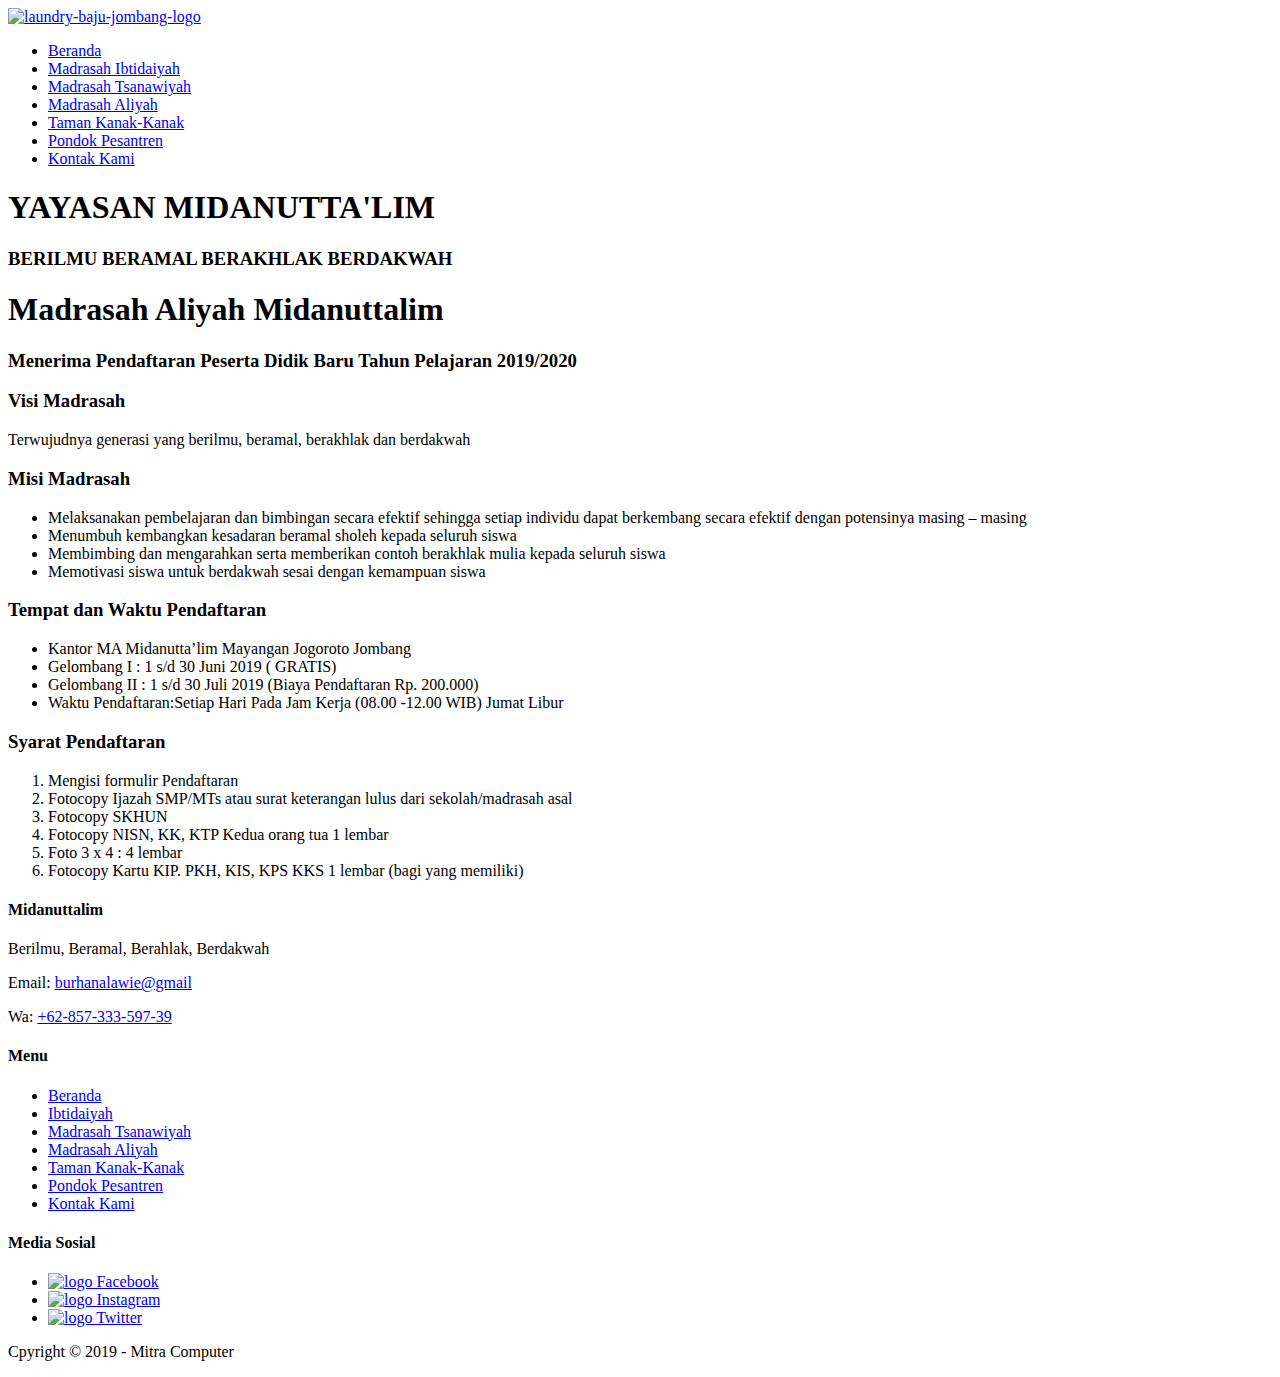
==== aliyah.html @ 633ac57e "Add files via upload" ====
<!DOCTYPE html>
<html lang="en">
    <head>
        <meta charset="UTF-8">
        <meta name="viewport" content="width=device-width, initial-scale=1.0">
        <meta http-equiv="X-UA-Compatible" content="ie=edge">
        <!-- Start Tytle -->
        <title>Berilmu, Beramal, Berahlak, Berdakwah-<Midanuttalim></title>
        <meta type="description" content="Yayasan Unggul Pencetak Pribadi Unggul dan Berintegritas">
        <!-- End Tytle -->
    </head>
    <body>
        <!-- Start Logo -->
        <a href="index.html" title="Midanutta'lim">
            <img src="images/yayasan-pendidikan-midanuttalim-jombang-logo.jpg" alt="laundry-baju-jombang-logo" width="100">
        </a>
        <!-- End Logo -->
        
        <!-- Start Menu Primer -->
        <ul>
            <li>
                <a href="index.html" title="Beranda">Beranda</a>
            </li>
            <li>
                <a href="ibtidaiyah.html" title="Madrasah Ibtidaiyah">Madrasah Ibtidaiyah</a>
            </li>
            <li>
                <a href="tsanawiyah.html" title="Madrasah Tsanawiyah">Madrasah Tsanawiyah</a>
            </li>
            <li>
                <a href="aliyah.html" title="Madrasah Aliyah">Madrasah Aliyah</a>
            </li>
            <li>
                <a href="tkra.html" title="Taman Kanak-Kanak">Taman Kanak-Kanak</a>
            </li>
            <li>
                <a href="pondok.html" title="Pondok Pesantren">Pondok Pesantren</a>
            </li>
            <li>
                <a href="tentang.html" title="Tentang Kami">Kontak Kami</a>
            </li>
        </ul>
        <!-- End Menu Primer -->

        <!-- Start Jumbroton-->
        <h1>YAYASAN MIDANUTTA'LIM</h1>
        <h3>BERILMU BERAMAL BERAKHLAK BERDAKWAH</h3>
        <h1>Madrasah Aliyah Midanuttalim</h1>
        <h3>Menerima Pendaftaran Peserta Didik Baru Tahun Pelajaran 2019/2020</h3>
        <h3>Visi Madrasah</h3>
            <p>Terwujudnya generasi yang berilmu, beramal, berakhlak dan berdakwah</p>
        <h3>Misi Madrasah</h3>
            <ul>
                <li>Melaksanakan pembelajaran dan bimbingan secara efektif sehingga setiap individu dapat berkembang secara efektif dengan potensinya masing – masing </li>
                <li>Menumbuh kembangkan kesadaran beramal sholeh kepada seluruh siswa </li>
                <li>Membimbing dan mengarahkan serta memberikan contoh berakhlak mulia kepada seluruh siswa</li>
                <li>Memotivasi siswa untuk berdakwah sesai dengan kemampuan siswa</li>
            </ul>
        <h3>Tempat dan Waktu Pendaftaran</h3>
            <ul>
                <li>Kantor MA Midanutta’lim Mayangan Jogoroto Jombang</li>
                <li>Gelombang I	: 1 s/d 30 Juni 2019 ( GRATIS)</li>
                <li>Gelombang II	: 1 s/d 30 Juli 2019 (Biaya Pendaftaran Rp. 200.000)</li>
                <li>Waktu Pendaftaran:Setiap Hari Pada Jam Kerja (08.00 -12.00 WIB) Jumat Libur</li>
            </ul>
        <h3>Syarat Pendaftaran</h3>
            <ol>
                <li>Mengisi formulir Pendaftaran</li>
                <li>Fotocopy Ijazah SMP/MTs atau surat keterangan lulus dari sekolah/madrasah asal</li>
                <li>Fotocopy SKHUN</li>
                <li>Fotocopy NISN, KK, KTP Kedua orang tua 1 lembar</li>
                <li>Foto 3 x 4 : 4 lembar</li>
                <li>Fotocopy Kartu KIP. PKH, KIS, KPS KKS 1 lembar (bagi yang memiliki)</li>
            </ol>
        <!-- End Jumbroton-->

        <!-- Start Menu Sekunder -->
        <h4>Midanuttalim</h4>
        <p> Berilmu, Beramal, Berahlak, Berdakwah</p>
        <p>Email: <a href="burhanalawie@gmail.com" title="burhanalawie@gmail.com"><burhanalawie@gmail>burhanalawie@gmail</a></p>
        <p>Wa: <a href="tel:+62-857-333-597-39" title="+62-857-333-597-39">+62-857-333-597-39</a> </p>

        <h4>Menu</h4>
        <ul>
                <li>
                    <a href="index.html" title="Beranda">Beranda</a>
                </li>
                <li>
                    <a href="ibtidaiyah.html" title="Ibtidaiyah">Ibtidaiyah</a>
                </li>
                <li>
                    <a href="tsanawiyah.html" title="Madrasah Tsanawiyah">Madrasah Tsanawiyah</a>
                </li>
                <li>
                    <a href="aliyah.html" title="Madrasah Aliyah">Madrasah Aliyah</a>
                </li>
                <li>
                    <a href="tkra.html" title="Taman Kanak-Kanak">Taman Kanak-Kanak</a>
                </li>
                <li>
                    <a href="pondok.html" title="Pondok Pesantren">Pondok Pesantren</a>
                </li>
                <li>
                    <a href="tentang.html" title="Tentang Kami">Kontak Kami</a>
                </li>
            </ul>
            <h4>Media Sosial</h4>
            <ul>
                <li>
                    <a href="https://www.facebook.com/burhanalawiez" title="Facebook">
                        <img src="images/logo-facebook.png" alt="logo Facebook" width="30">
                    </a>
                </li>
                <li><a href="https://www.instagram.com/burhanalawi_/" title="Instagram">
                    <img src="images/logo-instagram.png" alt="logo Instagram" width="30">
                </a>
            </li>
                <li><a href="https://twitter.com/burhanalawi_" title="Twitter">
                    <img src="images/logo-twitter.png" alt="logo Twitter" width="30">
                </a></li>
            </ul>
        <!-- End Menu Sekunder -->

        <!-- Start Copyright -->
        <p>Cpyright &copy; 2019 - Mitra Computer</p>
        <!-- End Copyright -->
    </body>
</html>
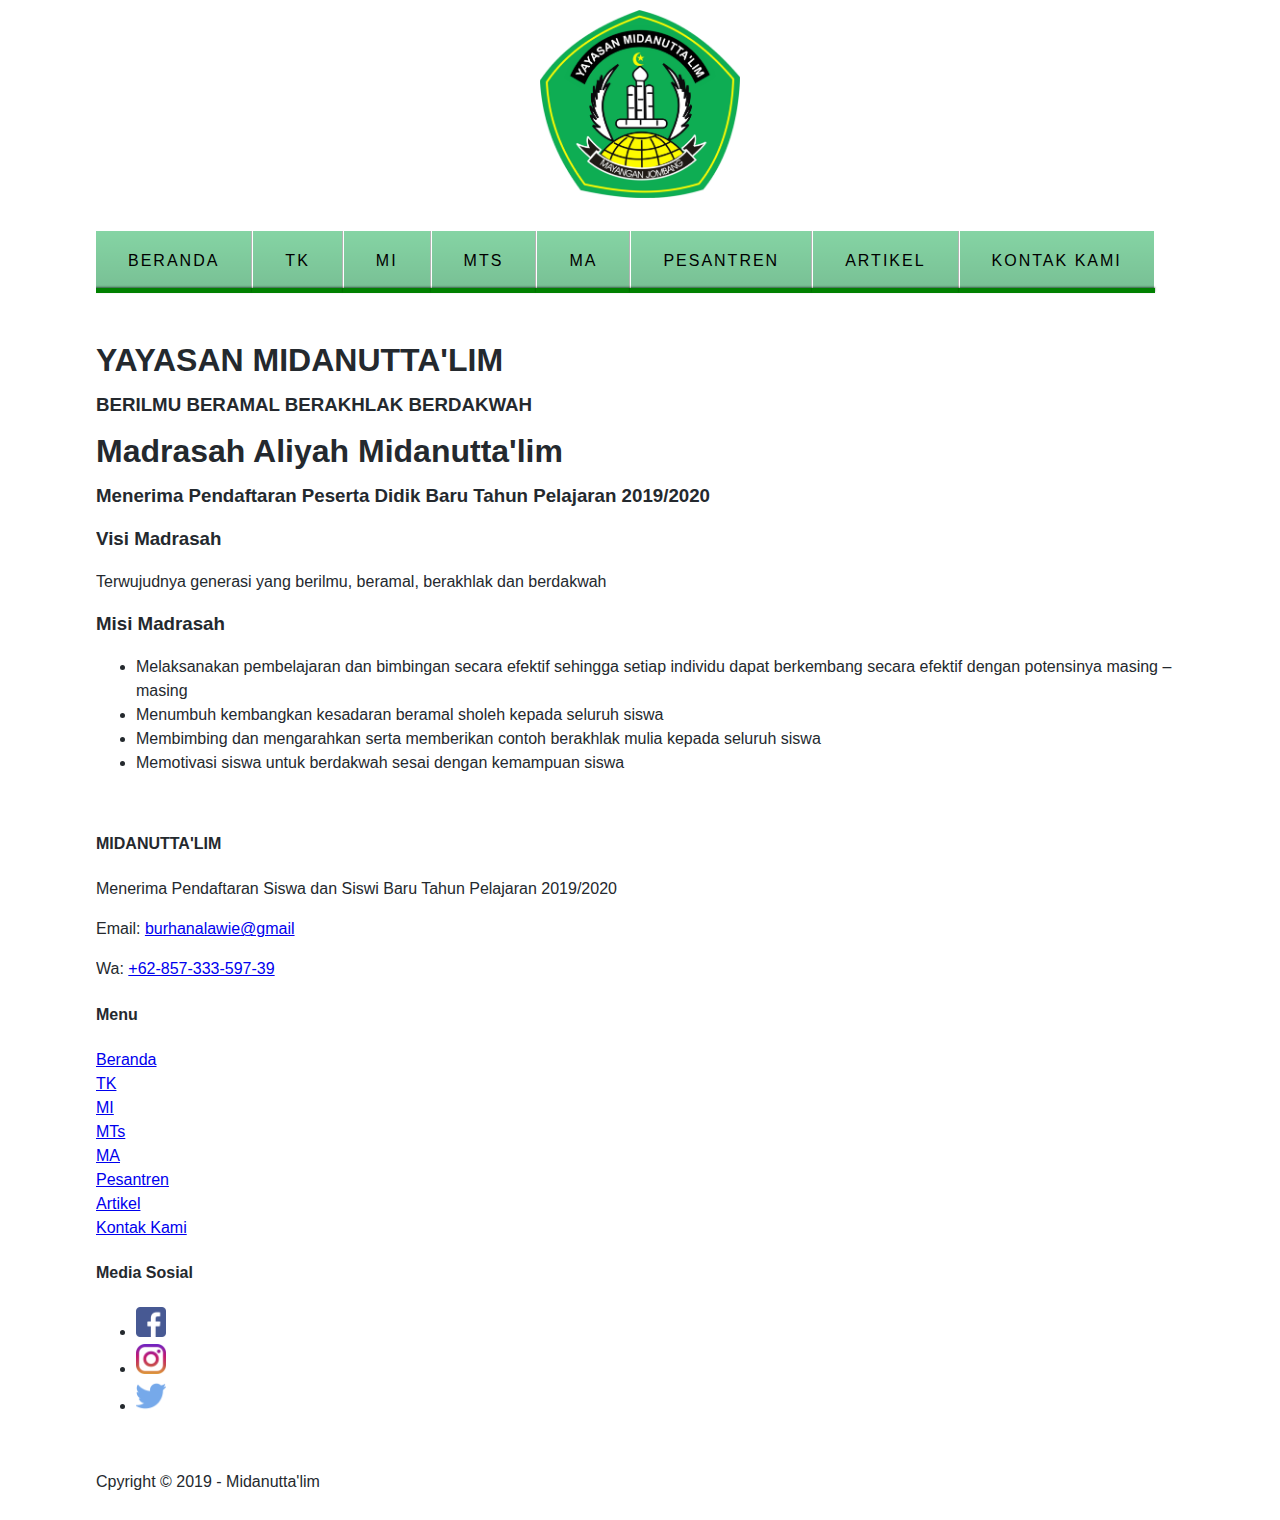
==== commit bda10cfa: "Add files via upload" ====
--- a/aliyah.html
+++ b/aliyah.html
@@ -5,124 +5,144 @@
         <meta name="viewport" content="width=device-width, initial-scale=1.0">
         <meta http-equiv="X-UA-Compatible" content="ie=edge">
         <!-- Start Tytle -->
-        <title>Berilmu, Beramal, Berahlak, Berdakwah-<Midanuttalim></title>
+        <title>MIDANUTTA'LIM JOMBANG</title>
         <meta type="description" content="Yayasan Unggul Pencetak Pribadi Unggul dan Berintegritas">
         <!-- End Tytle -->
     </head>
     <body>
         <!-- Start Logo -->
-        <a href="index.html" title="Midanutta'lim">
-            <img src="images/yayasan-pendidikan-midanuttalim-jombang-logo.jpg" alt="laundry-baju-jombang-logo" width="100">
-        </a>
+        <div class="container logo">
+            <a href="index.html" title="Midanutta'lim">
+                <img src="images/yayasan-pendidikan-midanuttalim-jombang-logo.png" alt="yayasan-midanuttalim-jombang-logo" width="200">
+            </a>
+            </div>
         <!-- End Logo -->
         
+        <!-- Start CSS -->
+        <link rel="stylesheet" href="styles/style.css">
+        <!-- End CSS -->
+        
+        <!-- Start JS -->
+        <script src="js/function.js"></script>
+        <!-- End JS -->
+        
         <!-- Start Menu Primer -->
-        <ul>
-            <li>
-                <a href="index.html" title="Beranda">Beranda</a>
-            </li>
-            <li>
-                <a href="ibtidaiyah.html" title="Madrasah Ibtidaiyah">Madrasah Ibtidaiyah</a>
-            </li>
-            <li>
-                <a href="tsanawiyah.html" title="Madrasah Tsanawiyah">Madrasah Tsanawiyah</a>
-            </li>
-            <li>
-                <a href="aliyah.html" title="Madrasah Aliyah">Madrasah Aliyah</a>
-            </li>
-            <li>
-                <a href="tkra.html" title="Taman Kanak-Kanak">Taman Kanak-Kanak</a>
-            </li>
-            <li>
-                <a href="pondok.html" title="Pondok Pesantren">Pondok Pesantren</a>
-            </li>
-            <li>
-                <a href="tentang.html" title="Tentang Kami">Kontak Kami</a>
-            </li>
-        </ul>
-        <!-- End Menu Primer -->
-
-        <!-- Start Jumbroton-->
-        <h1>YAYASAN MIDANUTTA'LIM</h1>
-        <h3>BERILMU BERAMAL BERAKHLAK BERDAKWAH</h3>
-        <h1>Madrasah Aliyah Midanuttalim</h1>
-        <h3>Menerima Pendaftaran Peserta Didik Baru Tahun Pelajaran 2019/2020</h3>
-        <h3>Visi Madrasah</h3>
-            <p>Terwujudnya generasi yang berilmu, beramal, berakhlak dan berdakwah</p>
-        <h3>Misi Madrasah</h3>
-            <ul>
-                <li>Melaksanakan pembelajaran dan bimbingan secara efektif sehingga setiap individu dapat berkembang secara efektif dengan potensinya masing – masing </li>
-                <li>Menumbuh kembangkan kesadaran beramal sholeh kepada seluruh siswa </li>
-                <li>Membimbing dan mengarahkan serta memberikan contoh berakhlak mulia kepada seluruh siswa</li>
-                <li>Memotivasi siswa untuk berdakwah sesai dengan kemampuan siswa</li>
-            </ul>
-        <h3>Tempat dan Waktu Pendaftaran</h3>
-            <ul>
-                <li>Kantor MA Midanutta’lim Mayangan Jogoroto Jombang</li>
-                <li>Gelombang I	: 1 s/d 30 Juni 2019 ( GRATIS)</li>
-                <li>Gelombang II	: 1 s/d 30 Juli 2019 (Biaya Pendaftaran Rp. 200.000)</li>
-                <li>Waktu Pendaftaran:Setiap Hari Pada Jam Kerja (08.00 -12.00 WIB) Jumat Libur</li>
-            </ul>
-        <h3>Syarat Pendaftaran</h3>
-            <ol>
-                <li>Mengisi formulir Pendaftaran</li>
-                <li>Fotocopy Ijazah SMP/MTs atau surat keterangan lulus dari sekolah/madrasah asal</li>
-                <li>Fotocopy SKHUN</li>
-                <li>Fotocopy NISN, KK, KTP Kedua orang tua 1 lembar</li>
-                <li>Foto 3 x 4 : 4 lembar</li>
-                <li>Fotocopy Kartu KIP. PKH, KIS, KPS KKS 1 lembar (bagi yang memiliki)</li>
-            </ol>
-        <!-- End Jumbroton-->
-
-        <!-- Start Menu Sekunder -->
-        <h4>Midanuttalim</h4>
-        <p> Berilmu, Beramal, Berahlak, Berdakwah</p>
-        <p>Email: <a href="burhanalawie@gmail.com" title="burhanalawie@gmail.com"><burhanalawie@gmail>burhanalawie@gmail</a></p>
-        <p>Wa: <a href="tel:+62-857-333-597-39" title="+62-857-333-597-39">+62-857-333-597-39</a> </p>
-
-        <h4>Menu</h4>
-        <ul>
+        <div class="container">
+            <ul class="snip1490">
                 <li>
                     <a href="index.html" title="Beranda">Beranda</a>
                 </li>
                 <li>
-                    <a href="ibtidaiyah.html" title="Ibtidaiyah">Ibtidaiyah</a>
+                    <a href="tkra.html" title="Taman Kanak-Kanak">TK</a>
                 </li>
                 <li>
-                    <a href="tsanawiyah.html" title="Madrasah Tsanawiyah">Madrasah Tsanawiyah</a>
+                    <a href="ibtidaiyah.html" title="Madrasah Ibtidaiyah">MI</a>
                 </li>
                 <li>
-                    <a href="aliyah.html" title="Madrasah Aliyah">Madrasah Aliyah</a>
+                    <a href="tsanawiyah.html" title="Madrasah Tsanawiyah">MTs</a>
                 </li>
                 <li>
-                    <a href="tkra.html" title="Taman Kanak-Kanak">Taman Kanak-Kanak</a>
+                    <a href="aliyah.html" title="Madrasah Aliyah">MA</a>
                 </li>
                 <li>
-                    <a href="pondok.html" title="Pondok Pesantren">Pondok Pesantren</a>
+                    <a href="pondok.html" title="Pondok Pesantren">Pesantren</a>
+                </li>
+                <li>
+                    <a href="artikel.html" title="Artikel">Artikel</a>
                 </li>
                 <li>
                     <a href="tentang.html" title="Tentang Kami">Kontak Kami</a>
                 </li>
             </ul>
-            <h4>Media Sosial</h4>
-            <ul>
-                <li>
-                    <a href="https://www.facebook.com/burhanalawiez" title="Facebook">
-                        <img src="images/logo-facebook.png" alt="logo Facebook" width="30">
-                    </a>
-                </li>
-                <li><a href="https://www.instagram.com/burhanalawi_/" title="Instagram">
-                    <img src="images/logo-instagram.png" alt="logo Instagram" width="30">
-                </a>
-            </li>
-                <li><a href="https://twitter.com/burhanalawi_" title="Twitter">
-                    <img src="images/logo-twitter.png" alt="logo Twitter" width="30">
-                </a></li>
-            </ul>
+        </div>
+        <!-- End Menu Primer -->
+        <!-- Start Jumbroton-->
+        <div class="container">
+            <h1>YAYASAN MIDANUTTA'LIM</h1>
+            <h3>BERILMU BERAMAL BERAKHLAK BERDAKWAH</h3>
+            <h1>Madrasah Aliyah Midanutta'lim</h1>
+            <h3>Menerima Pendaftaran Peserta Didik Baru Tahun Pelajaran 2019/2020</h3>
+            <h3>Visi Madrasah</h3>
+                <p>Terwujudnya generasi yang berilmu, beramal, berakhlak dan berdakwah</p>
+            <h3>Misi Madrasah</h3>
+                <ul>
+                    <li>Melaksanakan pembelajaran dan bimbingan secara efektif sehingga setiap individu dapat berkembang secara efektif dengan potensinya masing – masing </li>
+                    <li>Menumbuh kembangkan kesadaran beramal sholeh kepada seluruh siswa </li>
+                    <li>Membimbing dan mengarahkan serta memberikan contoh berakhlak mulia kepada seluruh siswa</li>
+                    <li>Memotivasi siswa untuk berdakwah sesai dengan kemampuan siswa</li>
+                </ul>
+            <a href=""></a>
+        </div>
+            <!-- End Jumbroton-->
+
+        <!-- Start Menu Sekunder -->
+        <div class="container-full menu-sekunder">
+            <div class="container">
+                <!-- Start Midanutta'lim -->
+                <div class="menu-sekunder-one">    
+                    <h4>MIDANUTTA'LIM</h4>
+                    <p>Menerima Pendaftaran Siswa dan Siswi Baru Tahun Pelajaran 2019/2020</p>
+                    <p>Email: <a href="burhanalawie@gmail.com" title="burhanalawie@gmail.com"><burhanalawie@gmail>burhanalawie@gmail</a></p>
+                    <p>Wa: <a href="tel:+62-857-333-597-39" title="+62-857-333-597-39">+62-857-333-597-39</a> </p>
+                </div>
+                <!-- End Midanutta'lim -->
+                <!-- Start Menu -->
+                <div class="menu-sekunder-two">
+                    <h4>Menu</h4>
+                        <li>
+                            <a href="index.html" title="Beranda">Beranda</a>
+                        </li>
+                        <li>
+                            <a href="tkra.html" title="Taman Kanak-Kanak">TK</a>
+                        </li>
+                        <li>
+                            <a href="ibtidaiyah.html" title="Madrasah Ibtidaiyah">MI</a>
+                        </li>
+                        <li>
+                            <a href="tsanawiyah.html" title="Madrasah Tsanawiyah">MTs</a>
+                        </li>
+                        <li>
+                            <a href="aliyah.html" title="Madrasah Aliyah">MA</a>
+                        </li>
+                        <li>
+                            <a href="pondok.html" title="Pondok Pesantren">Pesantren</a>
+                        </li>
+                        <li>
+                            <a href="artikel.html" title="Artikel">Artikel</a>
+                        </li>
+                        <li>
+                            <a href="tentang.html" title="Tentang Kami">Kontak Kami</a>
+                        </li>
+                    </ul>
+                </div>
+                <!-- End Menu -->
+                <!-- Start Media Sosial -->
+                <div class="menu-sekunder-three">
+                    <h4>Media Sosial</h4>
+                        <ul>
+                            <li>
+                                <a href="https://www.facebook.com/burhanalawiez" title="Facebook">
+                                    <img src="images/logo-facebook.png" alt="logo Facebook" width="30">
+                                </a>
+                            </li>
+                            <li><a href="https://www.instagram.com/burhanalawi_/" title="Instagram">
+                                <img src="images/logo-instagram.png" alt="logo Instagram" width="30">
+                            </a>
+                        </li>
+                            <li><a href="https://twitter.com/burhanalawi_" title="Twitter">
+                                <img src="images/logo-twitter.png" alt="logo Twitter" width="30">
+                            </a></li>
+                        </ul>
+                </div>
+                <!-- Start Media Sosial -->        
+            </div>
+        </div>    
         <!-- End Menu Sekunder -->
 
         <!-- Start Copyright -->
-        <p>Cpyright &copy; 2019 - Mitra Computer</p>
-        <!-- End Copyright -->
+        <div class="container">
+            <p>Cpyright &copy; 2019 - Midanutta'lim</p>
+        </div>
+         <!-- End Copyright -->
     </body>
 </html>--- a/styles/style.css
+++ b/styles/style.css
@@ -0,0 +1,192 @@
+/* Start Body */
+body {
+    color: #24292e;
+    font-family: Verdana, Geneva, Tahoma, sans-serif;
+    font-size: 16px;
+    line-height: 1.5em;
+    margin: 0;
+    padding: 0;
+}
+/* End Body */
+
+/* Start Debug */
+.bg-blue {
+    background-color: rgb(4, 37, 7)
+}
+.bg-red {
+    background-color: rgb(28, 145, 17)
+}
+/* End Debug */
+
+/* Start Contaioner */
+.container {
+    margin: 10px auto;
+    overflow: auto;
+    width:  85%;
+}
+.container-full {
+    margin: 10px auto;
+    overflow: auto;
+    width:  100%;
+}
+/* End Contaioner */
+
+/* Start Logo */
+.logo {
+    text-align: center;
+}
+/* Start Logo */
+
+/* Start Menu Primer */
+.menu-primer ul {
+    background-color: blanchedalmond
+}
+
+/* Start Menu Primer */
+
+/* Start Menu Snip */
+@import url(https://code.ionicframework.com/ionicons/2.0.1/css/ionicons.min.css);
+@import url(https://fonts.googleapis.com/css?family=Roboto:300,400);
+.snip1490 {
+  font-family: Impact, Haettenschweiler, 'Arial Narrow Bold', sans-serif;
+  text-align: left;
+  text-transform: uppercase;
+  font-weight: 400;
+  background-color: rgb(133, 212, 164);
+  display: inline-block;
+  padding: 0;
+  letter-spacing: 2px;
+  background-image: -webkit-linear-gradient(bottom, rgba(0, 0, 0, 0.1) 0%, transparent 100%);
+  background-image: linear-gradient(to top, rgba(0, 0, 0, 0.1) 0%, transparent 100%);
+}
+
+.snip1490 *,
+.snip1490 *:before {
+  -webkit-transition: all 0.3s ease;
+  transition: all 0.3s ease;
+}
+
+.snip1490 li {
+  display: inline-block;
+  list-style: outside none none;
+  margin: 0;
+  position: relative;
+  float: left;
+}
+
+.snip1490 > li {
+  border-left: 1px solid #ffffff;
+  border-right: 1px solid #b3b3b3;
+}
+
+.snip1490 > li:first-of-type {
+  border-left: none;
+}
+
+.snip1490 > li:last-of-type {
+  border-right: none;
+}
+
+.snip1490 a {
+  color: #000000;
+  display: block;
+  padding: 1.1em 2em 1.3em;
+  position: relative;
+  text-decoration: none;
+}
+
+.snip1490 a:hover {
+  color: #ffffff;
+}
+
+.snip1490 > li:before,
+.snip1490 > li:after {
+  position: absolute;
+  content: '';
+}
+
+.snip1490 > li:before {
+  background-color: green;
+  left: 0;
+  right: 0;
+  bottom: 100%;
+  top: 0;
+  opacity: 0;
+}
+
+.snip1490 > li:after {
+  position: absolute;
+  bottom: 0;
+  left: -1px;
+  right: -1px;
+  height: 5px;
+  background-color: green;
+  box-shadow: 0px -1px 2px rgba(0, 0, 0, 0.5);
+}
+
+.snip1490 ul {
+  display: none;
+  position: absolute;
+  top: 100%;
+  margin: 0;
+  padding: 5px 0;
+  white-space: nowrap;
+  font-size: 0.8em;
+  background-color: #8e2a20;
+  color: #ffffff;
+  font-weight: 400;
+}
+
+.snip1490 ul li {
+  display: list-item;
+  float: none;
+  position: relative;
+}
+
+.snip1490 ul li a {
+  padding: 0.8em 1.2em;
+  color: #ffffff;
+  text-transform: none;
+  opacity: 0.8;
+}
+
+.snip1490 ul li a:hover {
+  opacity: 1;
+}
+
+.snip1490 li:hover > ul {
+  display: inherit;
+}
+
+.snip1490 li > a:after {
+  content: ' \f3d0';
+  font-family: "Ionicons";
+}
+
+.snip1490 li > a:only-child:after {
+  content: '';
+}
+
+.snip1490 ul ul {
+  background-color: #962d22;
+  top: 0px;
+  left: 100%;
+  list-style: none;
+  font-size: 1em;
+}
+
+.snip1490 ul li > a:after {
+  content: ' \f3d1';
+}
+
+.snip1490 > li:hover > a,
+.snip1490 > li.current > a {
+  color: #fff;
+}
+
+.snip1490 > li:hover:before,
+.snip1490 > li.current:before {
+  bottom: 0;
+  opacity: 1;
+}
+/* End Menu Snip */